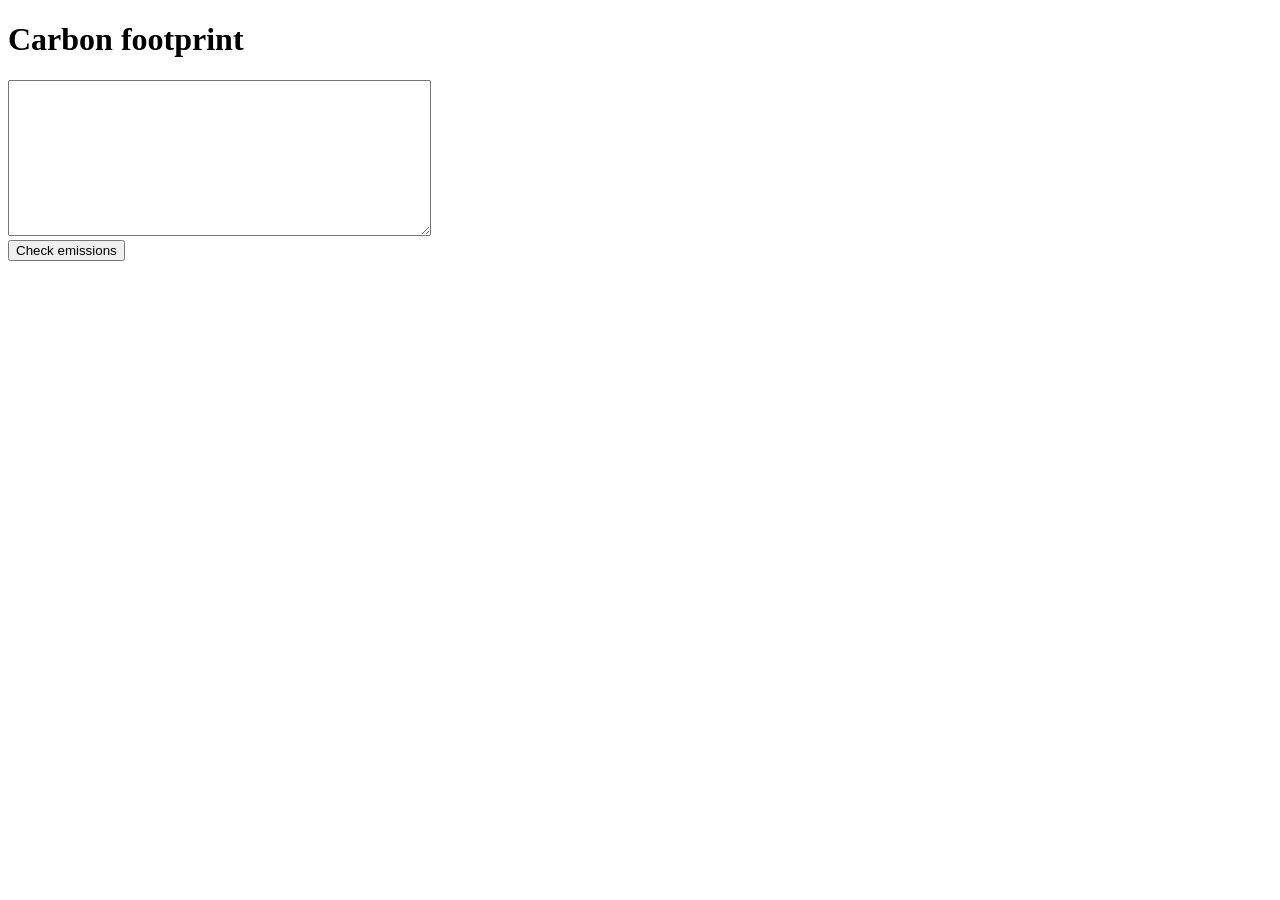
==== templates/home.html @ 5ef94ff7 "Showing the emissions on running app.py" ====
<!doctype html>
<html>
  <head>
    <title>Calculate carbon footprint</title>
  </head>
  <body>
    <h1>Carbon footprint</h1>
    <form id="script-form">
      <textarea id="script-content" rows="10" cols="50"></textarea>
      <br />
      <input type="submit" value="Check emissions" />
    </form>
    <div id="output"></div>

    <script>
      document.getElementById("script-form").onsubmit = function (e) {
        e.preventDefault();
        const scriptContent = document.getElementById("script-content").value;
        fetch("/execute_script", {
          method: "POST",
          body: new URLSearchParams({ script_content: scriptContent }),
          headers: {
            "Content-Type": "application/x-www-form-urlencoded",
          },
        })
          .then((response) => response.text())
          .then((data) => {
            document.body.innerHTML = data; // Replace the whole body content with the result page
          });
      };
    </script>
  </body>
</html>
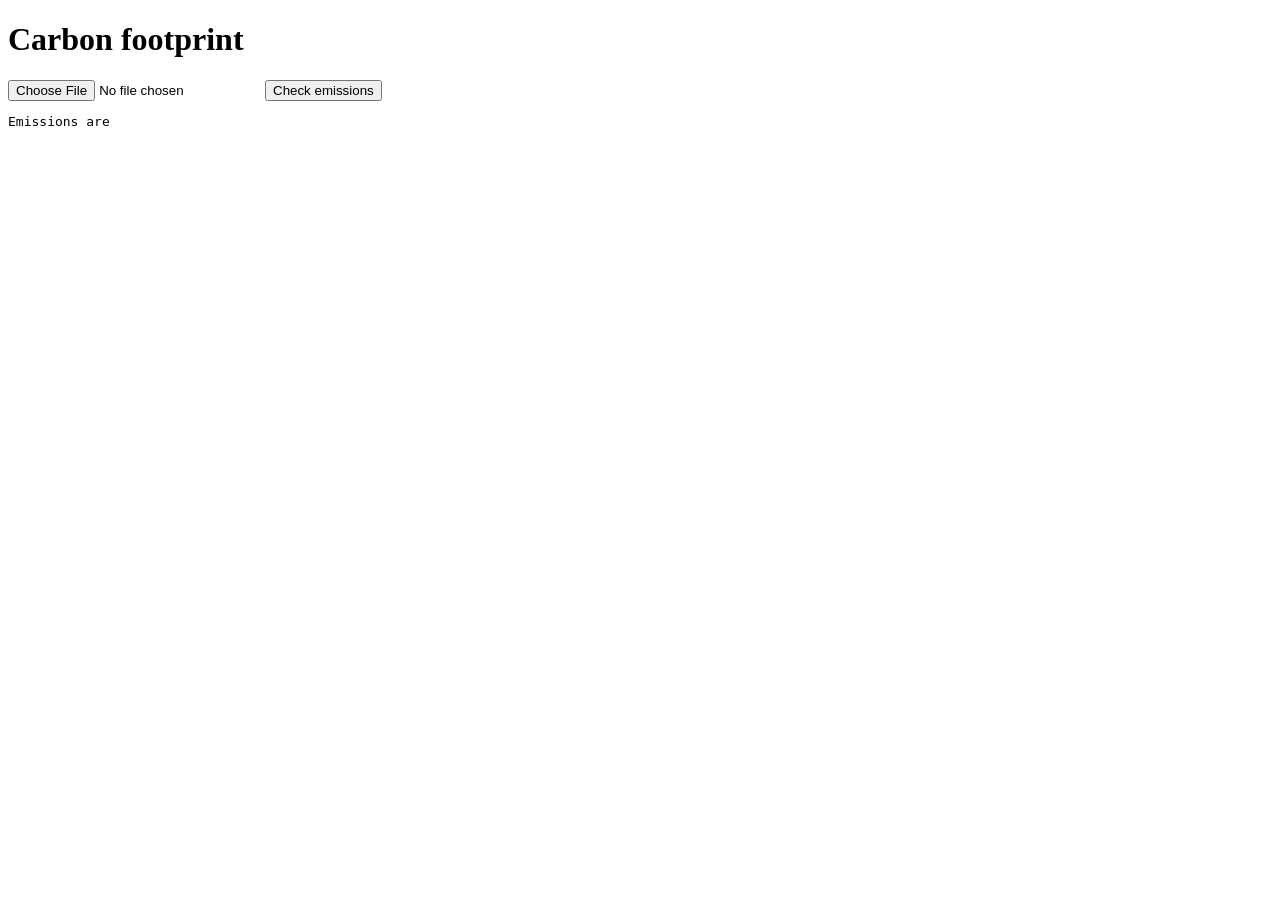
==== commit 3c2bdaf1: "Added file upload" ====
--- a/templates/home.html
+++ b/templates/home.html
@@ -6,26 +6,25 @@
   <body>
     <h1>Carbon footprint</h1>
     <form id="script-form">
-      <textarea id="script-content" rows="10" cols="50"></textarea>
-      <br />
+      <input type="file" id="filename" />
       <input type="submit" value="Check emissions" />
     </form>
-    <div id="output"></div>
+    <pre>Emissions are <div id="output"></div></pre>
 
     <script>
       document.getElementById("script-form").onsubmit = function (e) {
         e.preventDefault();
-        const scriptContent = document.getElementById("script-content").value;
+        const fileName = document.getElementById("filename").value;
         fetch("/execute_script", {
           method: "POST",
-          body: new URLSearchParams({ script_content: scriptContent }),
+          body: new URLSearchParams({ filename: fileName }),
           headers: {
             "Content-Type": "application/x-www-form-urlencoded",
           },
         })
           .then((response) => response.text())
           .then((data) => {
-            document.body.innerHTML = data; // Replace the whole body content with the result page
+            document.getElementById("output").innerHTML = `<pre>${data}</pre>`;
           });
       };
     </script>
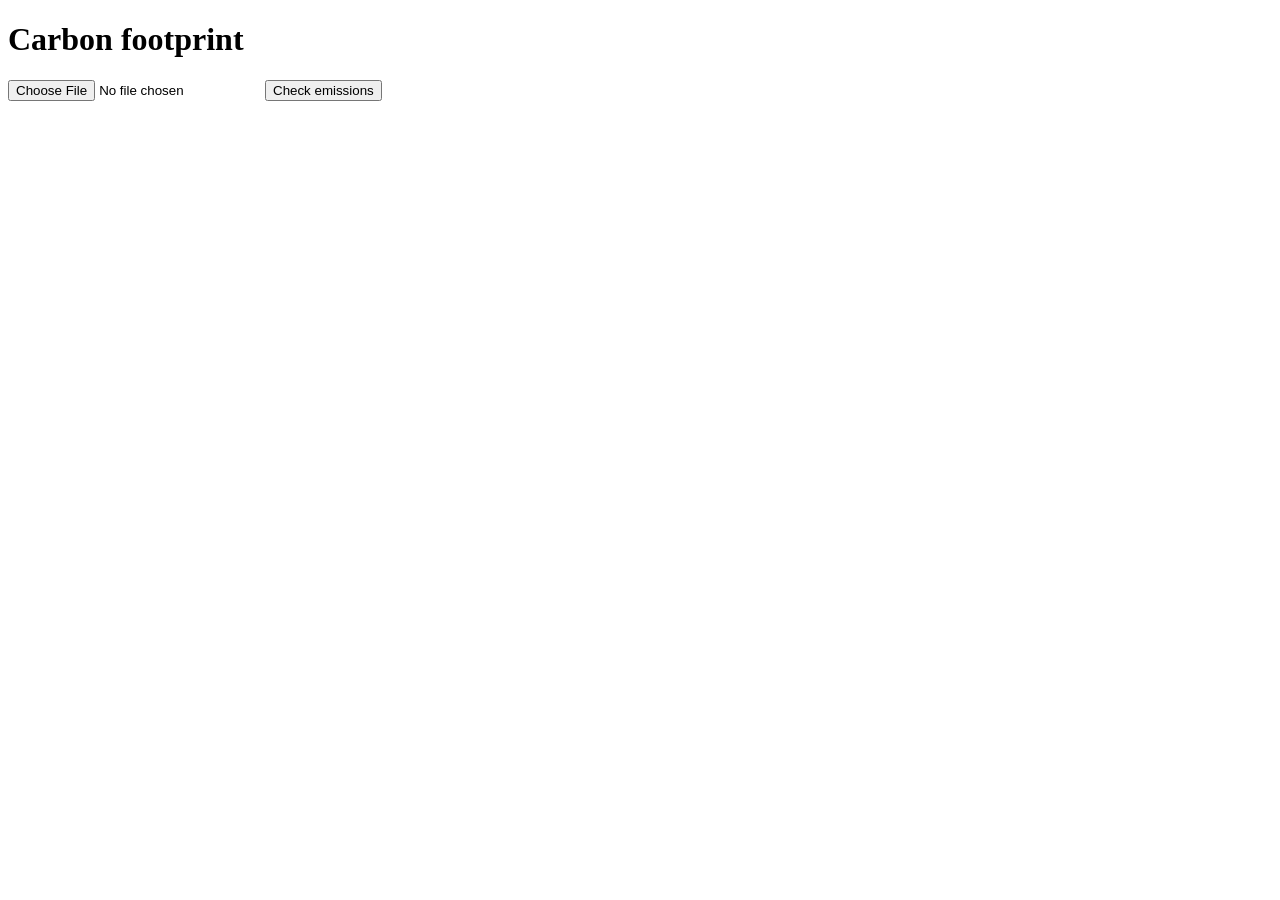
==== commit 97f0dbdd: "Added datatable for output" ====
--- a/templates/home.html
+++ b/templates/home.html
@@ -9,9 +9,31 @@
       <input type="file" id="filename" />
       <input type="submit" value="Check emissions" />
     </form>
-    <pre>Emissions are <div id="output"></div></pre>
+    <div id="output" class="toshow" style="display:none">
+      <table id="data-table">
+        <thead>
+            <tr>
+                <th>Emissions</th>
+                <th>Emissions_rate</th>
+                <th>CPU_energy</th>
+                <th>GPU_energy</th>
+                <th>RAM_energy</th>
+                <th>Energy_consumed</th>
+            </tr>
+        </thead>
+        <tbody>
+        </tbody>
+    </table>
+    </div>
+    
 
     <script>
+      
+      function showEmission(data){
+        const csv_column = data.csv_column
+        const emissionDiv = document.getElementById("values")
+        emissionDiv.innerhtml = `<pre>${csv_column}</pre>`;
+      }
       document.getElementById("script-form").onsubmit = function (e) {
         e.preventDefault();
         const fileName = document.getElementById("filename").value;
@@ -22,11 +44,26 @@
             "Content-Type": "application/x-www-form-urlencoded",
           },
         })
-          .then((response) => response.text())
-          .then((data) => {
-            document.getElementById("output").innerHTML = `<pre>${data}</pre>`;
-          });
-      };
+          .then(response => response.json())
+          .then(data => {
+                const dataTable = document.getElementById('data-table').getElementsByTagName('tbody')[0];
+                data.csv_column.forEach(record => {
+                    const row = dataTable.insertRow(dataTable.rows.length);
+                    const cell1 = row.insertCell(0);
+                    const cell2 = row.insertCell(1);
+                    const cell3 = row.insertCell(2);
+                    const cell4 = row.insertCell(3);
+                    const cell5 = row.insertCell(4);
+                    const cell6 = row.insertCell(5);
+                    cell1.innerHTML = record.emissions;
+                    cell2.innerHTML = record.emissions_rate;
+                    cell3.innerHTML = record.cpu_energy;
+                    cell4.innerHTML = record.gpu_energy;
+                    cell5.innerHTML = record.ram_energy;
+                    cell5.innerHTML = record.energy_consumed;
+                });
+            })
+          };      
     </script>
   </body>
 </html>
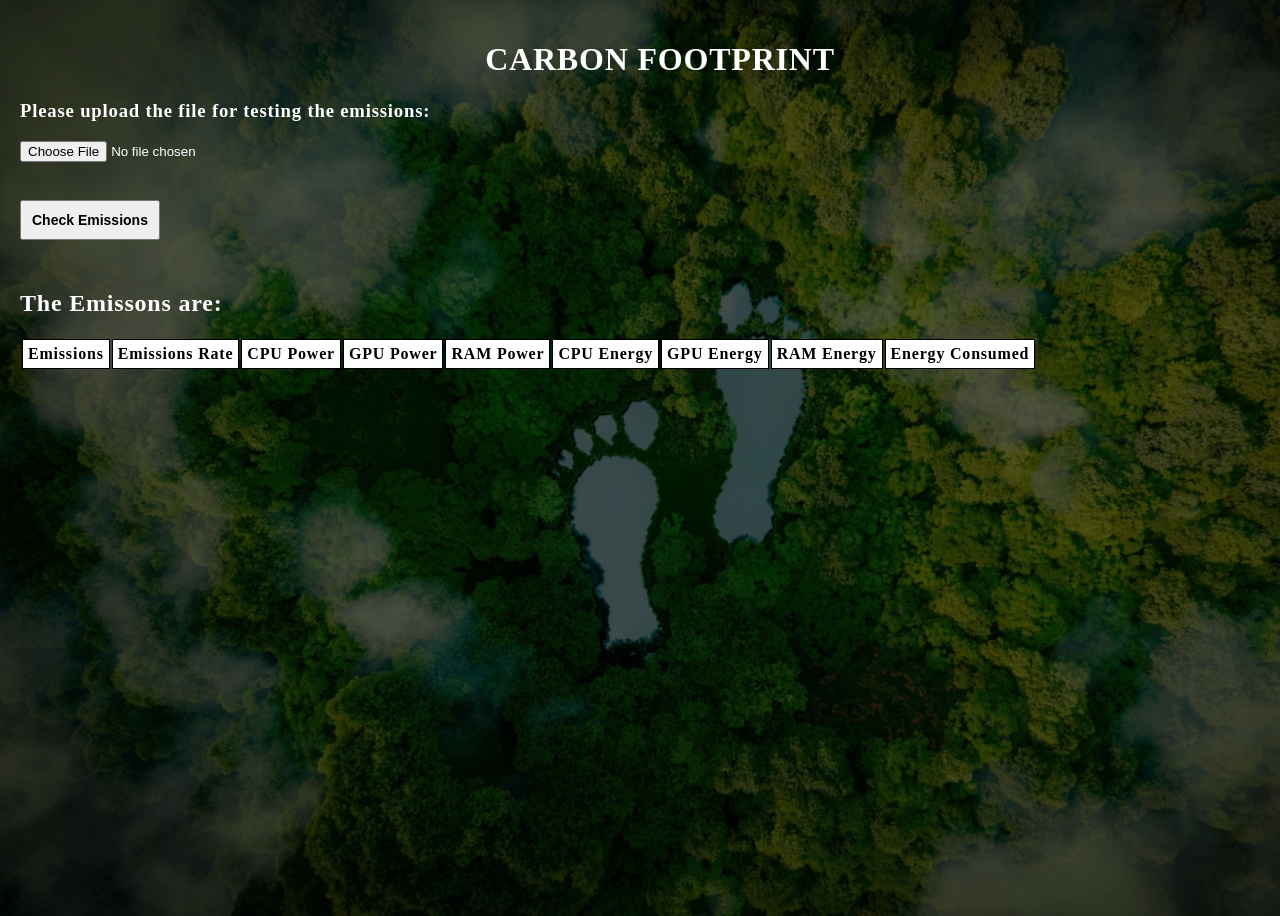
==== commit ca0068bf: "Fixed frontend bugs" ====
--- a/templates/home.html
+++ b/templates/home.html
@@ -4,66 +4,150 @@
     <title>Calculate carbon footprint</title>
   </head>
   <body>
-    <h1>Carbon footprint</h1>
+    <div id="maindiv">
+      <h1>CARBON FOOTPRINT</h1>
+      <h3>Please upload the file for testing the emissions:</h3>
     <form id="script-form">
-      <input type="file" id="filename" />
-      <input type="submit" value="Check emissions" />
+      <input type="file" id="filename" /><br/><br/>
+      <input type="submit" value="Check Emissions" />
     </form>
-    <div id="output" class="toshow" style="display:none">
-      <table id="data-table">
-        <thead>
+    
+    <div id="tablediv">
+      <h2>The Emissons are:</h2>
+      <table>
+          <thead>
             <tr>
-                <th>Emissions</th>
-                <th>Emissions_rate</th>
-                <th>CPU_energy</th>
-                <th>GPU_energy</th>
-                <th>RAM_energy</th>
-                <th>Energy_consumed</th>
+              <th>Emissions</th>
+              <th>Emissions Rate</th>
+              <th>CPU Power</th>
+              <th>GPU Power</th>
+              <th>RAM Power</th>
+              <th>CPU Energy</th>
+              <th>GPU Energy</td>
+              <th>RAM Energy</th>
+              <th>Energy Consumed</th>
             </tr>
-        </thead>
-        <tbody>
-        </tbody>
-    </table>
+          </thead>
+          <tbody id="tbody">
+            <tr>
+              <td class="td" id="Emissions"></td>
+              <td class="td" id="EmissionsRate"></td>
+              <td class="td" id="CPUPower"></td>
+              <td class="td" id="GPUPower"></td>
+              <td class="td" id="RAMPower"></td>
+              <td class="td" id="CPUEnergy"></td>
+              <td class="td" id="GPUEnergy"></td>
+              <td class="td" id="RAMEnergy"></td>
+              <td class="td" id="EnergyConsumed"></td>
+            </tr>
+          </tbody>
+      </table>
     </div>
-    
+    </div>
 
     <script>
-      
-      function showEmission(data){
-        const csv_column = data.csv_column
-        const emissionDiv = document.getElementById("values")
-        emissionDiv.innerhtml = `<pre>${csv_column}</pre>`;
-      }
+      const formatNumber=(number)=>
+      {
+    if (number!==0 && Math.abs(number) < 1e-3 || Math.abs(number) >= 1e7) {
+        
+            return number.toExponential(1);
+        } else {
+            return number.toFixed(2);
+        }
+}
       document.getElementById("script-form").onsubmit = function (e) {
         e.preventDefault();
         const fileName = document.getElementById("filename").value;
-        fetch("/execute_script", {
+        if(!fileName)
+        {
+          alert("No file uploaded")
+          return;
+        }
+        fetch("http://127.0.0.1:5000/execute_script", {
           method: "POST",
           body: new URLSearchParams({ filename: fileName }),
           headers: {
             "Content-Type": "application/x-www-form-urlencoded",
           },
         })
-          .then(response => response.json())
-          .then(data => {
-                const dataTable = document.getElementById('data-table').getElementsByTagName('tbody')[0];
-                data.csv_column.forEach(record => {
-                    const row = dataTable.insertRow(dataTable.rows.length);
-                    const cell1 = row.insertCell(0);
-                    const cell2 = row.insertCell(1);
-                    const cell3 = row.insertCell(2);
-                    const cell4 = row.insertCell(3);
-                    const cell5 = row.insertCell(4);
-                    const cell6 = row.insertCell(5);
-                    cell1.innerHTML = record.emissions;
-                    cell2.innerHTML = record.emissions_rate;
-                    cell3.innerHTML = record.cpu_energy;
-                    cell4.innerHTML = record.gpu_energy;
-                    cell5.innerHTML = record.ram_energy;
-                    cell5.innerHTML = record.energy_consumed;
-                });
-            })
-          };      
+          .then((response) => response.json())
+          .then((data) => {
+            // document.getElementById("output").innerHTML = `<pre>${data}</pre>`;
+            console.log(data)
+            let tdElements = document.getElementsByClassName("td");
+            for (let i = 0; i < tdElements.length; i++) {
+                tdElements[i].style.border = "1px solid white";
+            }
+            document.getElementById("Emissions").innerHTML=formatNumber(data.data.emissions)
+            document.getElementById("EmissionsRate").innerHTML=formatNumber(data.data.emissions_rate)
+            document.getElementById("CPUPower").innerHTML=formatNumber(data.data.cpu_power)
+            document.getElementById("GPUPower").innerHTML=formatNumber(data.data.gpu_power)
+            document.getElementById("RAMPower").innerHTML=formatNumber(data.data.ram_power)
+            document.getElementById("CPUEnergy").innerHTML=formatNumber(data.data.cpu_energy)
+            document.getElementById("GPUEnergy").innerHTML=formatNumber(data.data.gpu_energy)
+            document.getElementById("RAMEnergy").innerHTML=formatNumber(data.data.ram_energy)
+            document.getElementById("EnergyConsumed").innerHTML=formatNumber(data.data.energy_consumed)
+            
+          }).catch((error) => {
+    console.error("Error occurred:", error);
+    alert("No internet Connection")
+    
+  });
+      };
+      
     </script>
   </body>
 </html>
+<style>
+  th {
+  border: 1px solid;
+  text-align: center;
+  background-color: white;
+  color: black;
+}
+tr,th
+{
+  padding: 5px;
+  text-align: center;
+}
+body
+{
+  background-image: url('/static/bg.webp');
+  background-size: cover;
+  background-repeat: no-repeat;
+  
+  height: 100vh;
+  font-weight: bold;
+  letter-spacing: 0.8px;
+}
+
+#maindiv
+{
+  position: fixed;
+  top: 0;
+  left: 0;
+  width: 100%;
+  height: 100%;
+  background: rgba(0, 0, 0, 0.65);
+  padding: 20px;
+  color: white;
+}
+#maindiv>h1
+{
+  text-align: center;
+  
+}
+#script-form input:last-child
+{
+  padding: 10px;
+  cursor: pointer;
+  font-weight: bold;
+  margin-top: 20px;
+  font-size: 14px;
+}
+#tablediv
+{
+  margin-top: 50px;
+}
+
+</style>
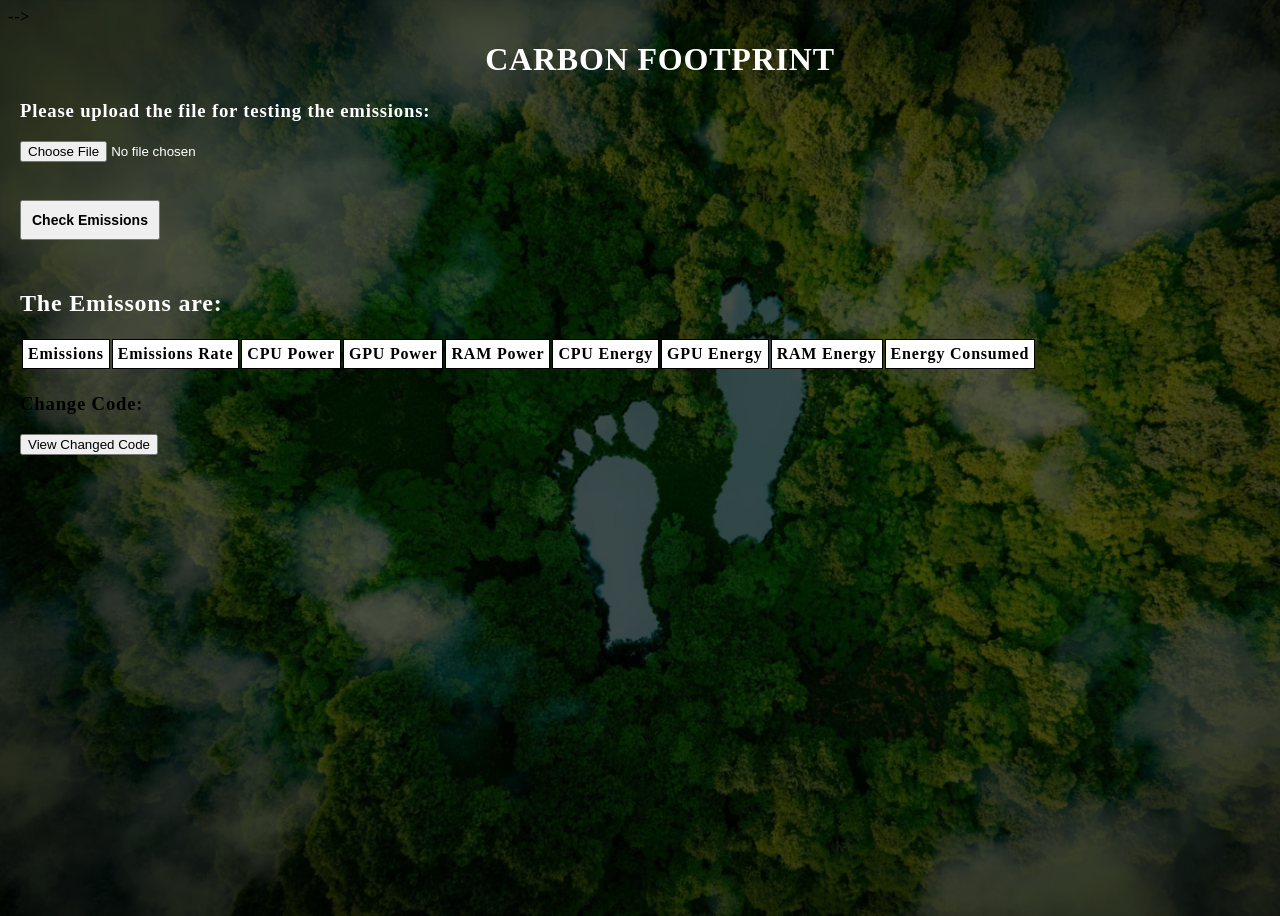
==== commit 3adeac46: "Integrated the code" ====
--- a/templates/home.html
+++ b/templates/home.html
@@ -7,8 +7,8 @@
     <div id="maindiv">
       <h1>CARBON FOOTPRINT</h1>
       <h3>Please upload the file for testing the emissions:</h3>
-    <form id="script-form">
-      <input type="file" id="filename" /><br/><br/>
+    <form id="script-form",enctype="multipart/form-data">
+      <input type="file" id="file" /><br/><br/>
       <input type="submit" value="Check Emissions" />
     </form>
     
@@ -43,6 +43,10 @@
           </tbody>
       </table>
     </div>
+    <h3 style="font-family: Georgia, 'Times New Roman', Times, serif; color:black;">Change Code:</h3>
+  <form action="indexAPI.html" method="post">
+    <input type="submit" value = "View Changed Code">
+  </form>
     </div>
 
     <script>
@@ -56,21 +60,17 @@
         }
 }
       document.getElementById("script-form").onsubmit = function (e) {
-        e.preventDefault();
-        const fileName = document.getElementById("filename").value;
-        if(!fileName)
-        {
-          alert("No file uploaded")
-          return;
-        }
-        fetch("http://127.0.0.1:5000/execute_script", {
-          method: "POST",
-          body: new URLSearchParams({ filename: fileName }),
-          headers: {
-            "Content-Type": "application/x-www-form-urlencoded",
+        e.preventDefault();        
+        file = document.getElementById('file').files[0]
+        console.log(file)
+        fetch('http://127.0.0.1:5000/execute_script', {
+            method: 'POST',            
+            headers: {
+            "Content-Type": "application/multipart/form-data",
           },
+            body: file,
         })
-          .then((response) => response.json())
+        .then((response) => response.json())
           .then((data) => {
             // document.getElementById("output").innerHTML = `<pre>${data}</pre>`;
             console.log(data)
@@ -150,4 +150,55 @@
   margin-top: 50px;
 }
 
-</style>
+</style> -->
+<!------------------------------------------->
+<!-- <!doctype html>
+<html>
+  <head>
+    <title >Calculate carbon footprint</title>
+    <link rel = "stylesheet" href = "styleHOME.css">
+  </head>
+  <body>
+    <header class = "fixed-header"style="font-family:'Gill Sans', 'Gill Sans MT', Calibri, 'Trebuchet MS', sans-serif;"><h1>Carbon Footprint of Code</h1></header>
+    <div class = "main">
+    <form id="script-form">
+      <p><h3>
+        <label for="mytext" style="font-family: Georgia, 'Times New Roman', Times, serif; color:black;">Enter Code file:</label>
+    </h3>
+    </p>
+      <input type="file"  id="filename" />
+      <button type="submit">Check Emissions</button>
+    </form>
+    <p>
+    <div>
+      <h3 style="font-family: Georgia, 'Times New Roman', Times, serif; color:black;">Emissions Response:</h3>
+      <textarea id="response" rows="10" style="width: 80%; background-color:rgb(248, 249, 192);" readonly></textarea>
+  </div>
+  </p>
+  <h3 style="font-family: Georgia, 'Times New Roman', Times, serif; color:black;">Change Code:</h3>
+  <form action="indexAPI.html" method="post">
+    <input type="submit" value = "View Changed Code">
+  </form>
+  <p>
+  </p>
+    </div>
+    
+    <script>
+      document.getElementById("script-form").onsubmit = function (e) {
+        e.preventDefault();
+        const fileName = document.getElementById("filename").value;
+        fetch("/execute_script", {
+          method: "POST",
+          body: new URLSearchParams({ filename: fileName }),
+          headers: {
+            "Content-Type": "application/x-www-form-urlencoded",
+          },
+        })
+          .then((response) => response.text())
+          .then((data) => {
+            document.getElementById("output").innerHTML = `<pre>${data}</pre>`;
+          });
+      };
+    </script>
+  </body>
+</html> 
--- a/templates/styleHOME.css
+++ b/templates/styleHOME.css
@@ -0,0 +1,60 @@
+body{
+    /*background-image: url(https://c4.wallpaperflare.com/wallpaper/836/532/876/spots-background-light-solid-wallpaper-preview.jpg);
+    */
+    background-image: url(https://images.template.net/115234/free-plain-pastel-green-background-9c9ve.jpg);
+    background-position: center;
+    background-repeat: no-repeat;
+    background-size:cover;
+    background-position-y: top;
+}
+.fixed-header{
+    position:absolute;
+    width:100%;
+    top:0;
+    left:0;
+    background-color: #333;
+    color:#fff;
+    padding: 15px 0;
+    text-align:center;
+}
+.main{
+   position:absolute;
+   top:25%;
+   left: 20%;
+   width : 800px;
+   border:2px solid #000;
+   padding: 40px;
+   background-color: rgba(0, 0, 0, 0.3);
+   color:black;
+   border-radius:12px;
+   padding-top: 80px;
+}
+#filename::-webkit-file-upload-button
+{
+    visibility: hidden;
+}
+#filename, input[type = submit],#Color
+{
+    width: 90%;
+    height: 70px;
+    text-align: center;
+    margin-bottom:20px;
+    font-size:17px;
+    border:1 px solid #000;
+    letter-spacing: 2px;
+    border-radius: 5px;
+    background-color:white;
+    color:black;
+    transition: .5s all;
+}
+#filename
+{
+    width:84%;
+    height: 55px;
+    padding-top: 23px;
+    padding-left:20px;
+}
+#filename:hover,input[type=submit]:hover, #Color:hover{
+    cursor:pointer;
+    background-color:#4287f5;
+}
